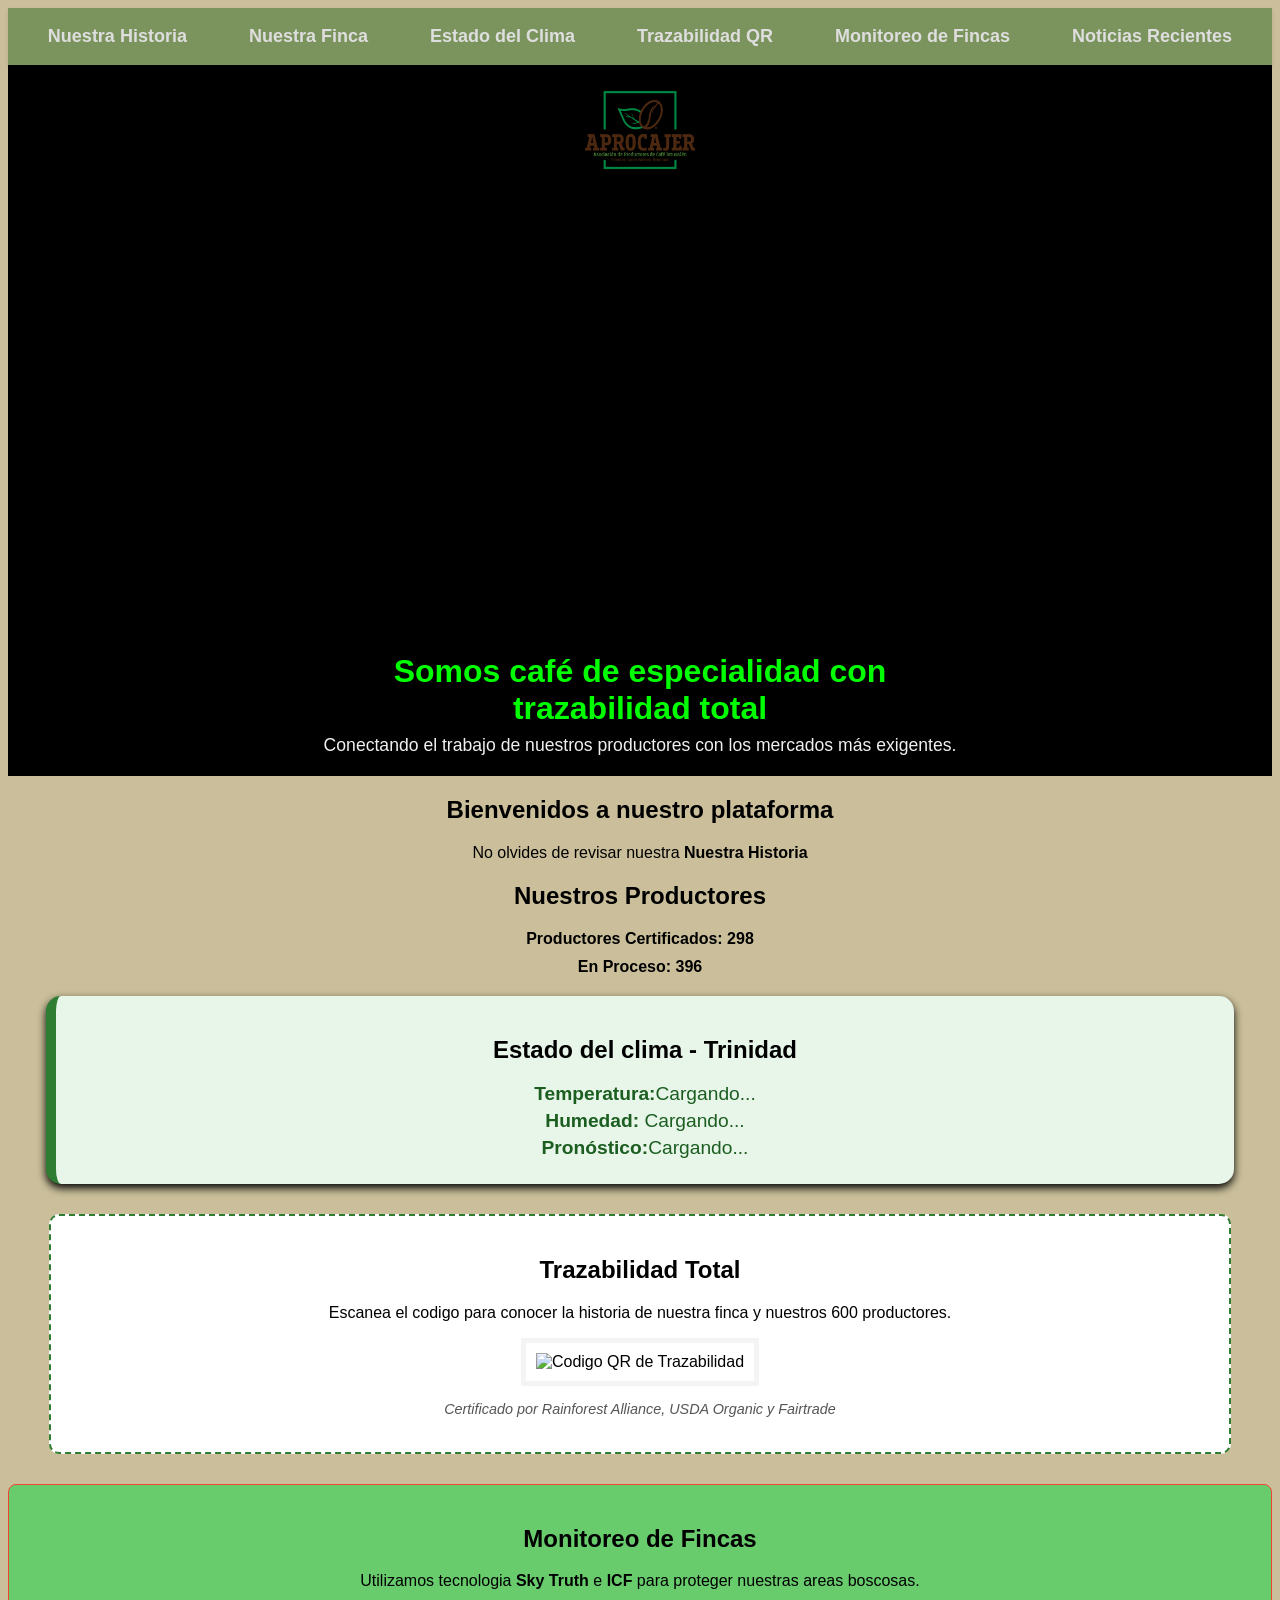
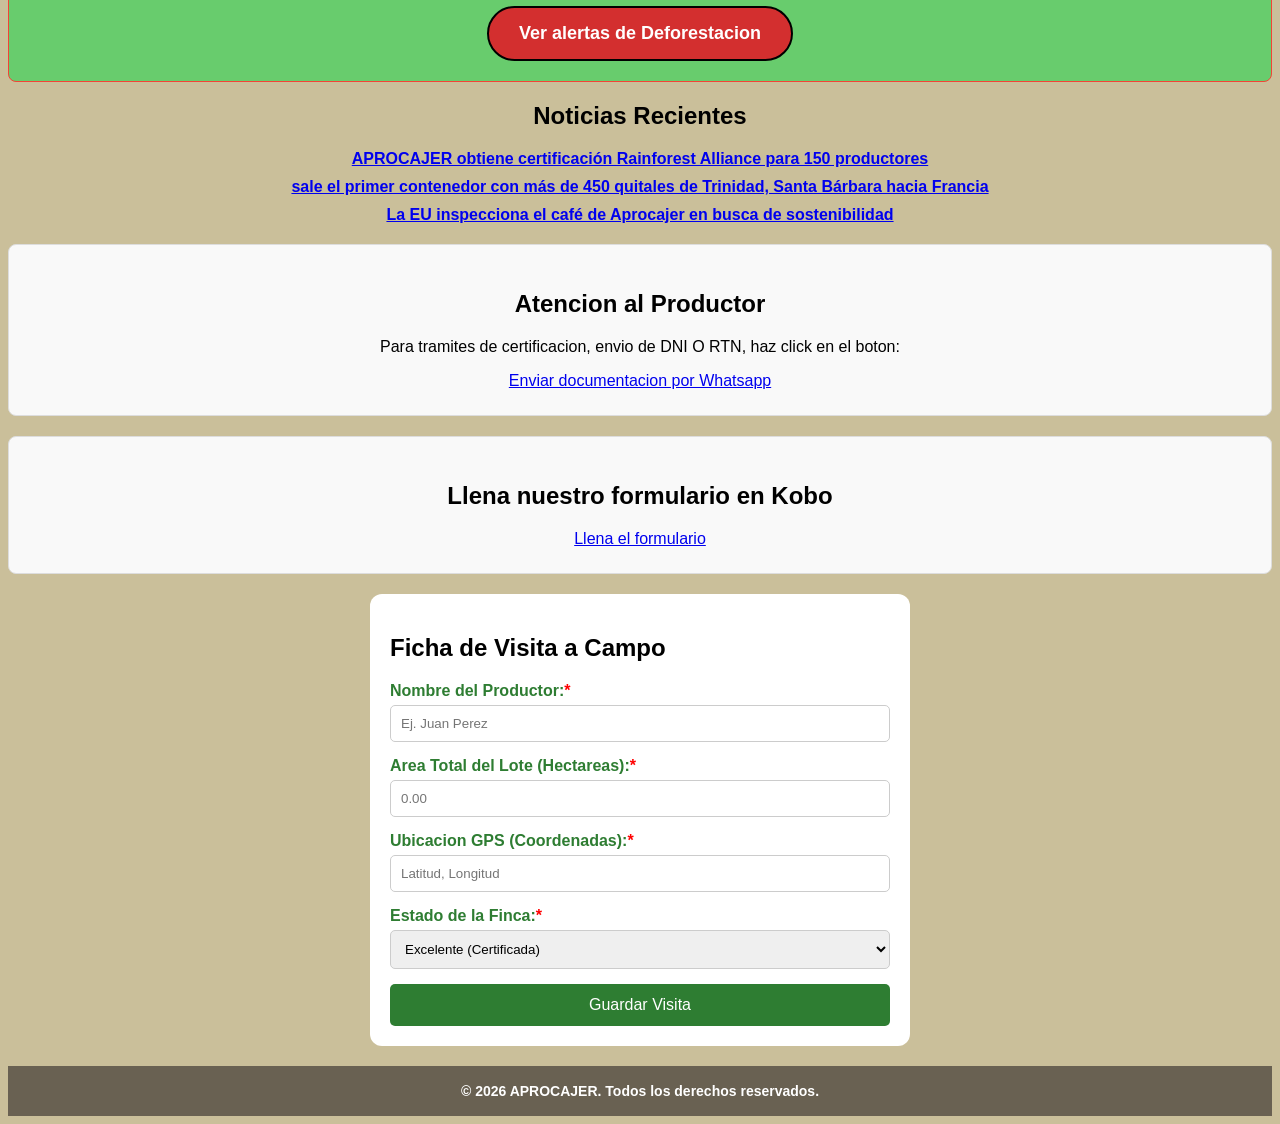
==== index.html @ a58c4db8 "Add files via upload" ====
<!doctype html>
<html lang="es">
    <head>
        <link rel="icon" sizes="192x192" href="https://static.wixstatic.com/media/a79cad_beacf4405a8041438db55306ce63fc14%7Emv2.png/v1/fill/w_192%2Ch_192%2Clg_1%2Cusm_0.66_1.00_0.01/a79cad_beacf4405a8041438db55306ce63fc14%7Emv2.png" type="image/png">
       <link rel="shortcut icon" href="https://static.wixstatic.com/media/a79cad_beacf4405a8041438db55306ce63fc14%7Emv2.png/v1/fill/w_32%2Ch_32%2Clg_1%2Cusm_0.66_1.00_0.01/a79cad_beacf4405a8041438db55306ce63fc14%7Emv2.png" type="image/png">
       <link rel="apple-touch-icon" href="https://static.wixstatic.com/media/a79cad_beacf4405a8041438db55306ce63fc14%7Emv2.png/v1/fill/w_180%2Ch_180%2Clg_1%2Cusm_0.66_1.00_0.01/a79cad_beacf4405a8041438db55306ce63fc14%7Emv2.png" type="image/png">
        <meta charset="UTF-8">
        <link rel="stylesheet" href="Estilos.css">
        <title>Trazabilidad - APROCAJER</title>
    </head>
    <body>
        <header>
            <nav class="menu-navegacion">
                <ul>
                    <li class="historia"><a href="historia.html">Nuestra Historia</a></li>
                    <li class="finca"><a href="finca.html">Nuestra Finca</a></li>
                    <li><a href="clima-card">Estado del Clima</a></li>
                    <li><a href="#trazabilidad-qr">Trazabilidad QR</a></li>
                    <li><a href="#monitoreo-fincas">Monitoreo de Fincas</a></li>
                    <li><a href="#noticias-recientes">Noticias Recientes</a></li>
                </ul>
            </nav>
            <section class="hero-video-seccion">
            <!-- Video de fondo en formato horizontal completo -->
            <video autoplay muted loop playsinline class="video-fondo">
            <source src="VisitaCARICAFE.mp4" type="video/mp4">
            Tu navegador no soporta videos de fondo.
            </video>
    
            <div class="capa-oscura"></div>
    
            <!-- NUEVA ESTRUCTURA: Logo arriba y contenido abajo -->
            <div class="capa-interactiva">
                <div class="logo-superior">
                <img src="logo-aprocajer.png" alt="Logo de APROCAJER" class="logo-hero">
                </div>
        
                <div class="contenido-inferior">
                <h1>Somos café de especialidad con trazabilidad total</h1>
                <p>Conectando el trabajo de nuestros productores con los mercados más exigentes.</p>
                </div>
            </div>
            </section>
        </header>
        <main>
            <section>
                <h2>Bienvenidos a nuestro plataforma</h2>
                <p>No olvides de revisar nuestra <strong>Nuestra Historia</strong></p>
            </section>
            <section>
                <h2>Nuestros Productores</h2>
                <ul>
                    <li>Productores Certificados: 298</li>
                    <li>En Proceso: 396</li>
                </ul>
            </section>
            <section class="clima-card">
                <h2>Estado del clima - Trinidad</h2>
                <div class="datos-clima" id="contenedor-clima">
                    <p><strong>Temperatura:</strong><span id="temp-val">Cargando...</span></p>
                    <p><strong>Humedad: </strong><span id="hum-val">Cargando...</span></p>
                    <p><strong>Pronóstico:</strong><span id="pron-val">Cargando...</span></p>
                </div>
            </section>
            <section class="trazabilidad-qr">
                <h2>Trazabilidad Total</h2>
                <p>Escanea el codigo para conocer la historia de nuestra finca y nuestros 600 productores.</p>
                <div class="qr-container">
                    <img src="https://api.qrserver.com/v1/create-qr-code/?size=150x150&data=https://fincajerusalen.com" alt="Codigo QR de Trazabilidad">
                </div>
                <p class="nota-qr"><i>Certificado por Rainforest Alliance, USDA Organic y Fairtrade</i></p>
            </section>
            <section class="alertas-section">
                <h2>Monitoreo de Fincas</h2>
                <p>Utilizamos tecnologia <b>Sky Truth</b> e <b>ICF</b> para proteger nuestras areas boscosas.</p>
                <button class="btn-alerta" onclick="alert('Cargando mapa de deforestacion...')">Ver alertas de Deforestacion</button>
            </section>
            <article class="noticias-section">
                <h2>Noticias Recientes</h2>
                <ul>
                    <li><a href="https://myforestcoffee.com/wp-content/uploads/2023/06/Rainforest-Alliance-Asosiacion-de-productores-de-cafe-Jerusalen-Certificado.pdf">APROCAJER obtiene certificación Rainforest Alliance para 150 productores</a></li>
                    <li><a href="https://www.facebook.com/SeIdentificaConSuGente/posts/tecoemprende-hoy-sale-el-primer-contenedor-con-m%C3%A1s-de-450-quitales-de-trinidad-s/1626424399492507/">sale el primer contenedor con más de 450 quitales de Trinidad, Santa Bárbara hacia Francia</a></li>
                    <li><a href="https://www.facebook.com/latribunahonduras/posts/-la-eu-inspecciona-el-caf%C3%A9-de-aprocajer-en-busca-de-sostenibilidad-un-paso-hacia/1600272928771210/">La EU inspecciona el café de Aprocajer en busca de sostenibilidad</a></li>
                </ul>
            </article>
            <section class="contacto-productores">
                <h2>Atencion al Productor</h2>
                <p>Para tramites de certificacion, envio de DNI O RTN, haz click en el boton:</p>
                <a href="https://wa.me/50498157658?text=hola,%20envio%20mi%20documentacion%20para%20el%20expediente%20de%20APROCAJER" class="btn-whatsapp" target="_blank">Enviar documentacion por Whatsapp</a>
            </section>
            <section class="contacto-productores">
                <h2>Llena nuestro formulario en Kobo</h2>
                <a href="https://ee.kobotoolbox.org/x/nhEEJat8">Llena el formulario</a>
            </section>
            <section class="formulario-visita">
                <h2>Ficha de Visita a Campo</h2>
                <form>
                    <div class="campo">
                        <label>Nombre del Productor:<span style="color: red;">*</span></label>
                        <input type="text" placeholder="Ej. Juan Perez" required>
                    </div>
                    <div class="campo">
                        <label>Area Total del Lote (Hectareas):<span style="color: red;">*</span></label>
                        <input type="number" step="0.01" placeholder="0.00" required>
                    </div>
                    <div class="campo">
                        <label>Ubicacion GPS (Coordenadas):<span style="color: red;">*</span></label>
                        <input type="text" placeholder="Latitud, Longitud" required>
                    </div>
                    <div class="campo">
                        <label>Estado de la Finca:<span style="color: red;">*</span></label>
                        <select>
                            <option value="excelente">Excelente (Certificada)</option>
                            <option value="proceso">En Proceso de Certificacion</option>
                            <option value="alerta">Alerta de Deforestacion</option>
                        </select>
                    </div>
                    <button type="buttom" class="btn-guardar" onclick="confirmarRegistro()">Guardar Visita</button>
                </form>
            </section>
        </main>
        <footer>
            <p>&copy; 2026 APROCAJER. Todos los derechos reservados.</p>
        </footer>
        <script>
            function confirmarRegistro() {
                alert("¡Registro Exitoso!\nLos datos de la finca han sido guardados en la base de datos de APROCAJER.\nProximo paso: Analisis de Deforestacion con Sky Truth.");
            }
        </script>
        <script>
            // Clima card
document.addEventListener('DOMContentLoaded', () => {
    obtenerClimaTrinidad();
});

async function obtenerClimaTrinidad() {
    // API de OpenWeather apuntando a Trinidad, Santa Bárbara mediante coordenadas concretas
    // (Asegúrate de reemplazar 'TU_API_KEY' con tu token real de OpenWeather)
    const lat = "15.1333";
    const lon = "-88.2333";
    const apiKey = "396e043c091a3efd4b03fb23b6b2a990"; 
    const urlAPI = `https://api.openweathermap.org/data/2.5/weather?lat=${lat}&lon=${lon}&appid=${apiKey}&units=metric&lang=es`;

    try {
        const respuesta = await fetch(urlAPI);
        if (!respuesta.ok) throw new Error('Error de conexión con OpenWeather');

        const datos = await respuesta.json();

        // Extraemos los datos reales en tiempo real adaptados a la estructura de OpenWeather
        // OpenWeather agrupa la temperatura y humedad dentro de 'main', y el estado del clima en un array llamado 'weather'
        const temperatura = Math.round(datos.main.temp);
        const humedad = datos.main.humidity;
        const condicionText = datos.weather[0].description; // Devuelve descripciones como "lluvia moderada", "cielo claro", etc.

        // Análisis lógico para el pronóstico enfocado en agricultura/fertilización
        let recomendacion = condicionText;
        
        if (humedad > 85 || condicionText.toLowerCase().includes("lluvia")) {
            recomendacion = "Riesgo de lavado (No ideal para fertilizar)";
        } else if (temperatura > 30) {
            recomendacion = "Evaporación alta (Aplicar temprano o tarde)";
        } else {
            recomendacion = "Ideal para fertilización / labores de campo";
        }

        // Aquí puedes continuar con la lógica para renderizar 'recomendacion', 'temperatura', etc., en tu interfaz
        console.log({ temperatura, humedad, condicionText, recomendacion });

    } catch (error) {
        console.error("Error al obtener el clima:", error);
    }
}
        </script>
    </body>
</html>
---- Estilos.css ----
body {
    font-family: Arial, Helvetica, sans-serif;
    background-color: #f4f4f4;
    text-align: center;
    background-color: #cabf9a;
    background-size: cover;
    background-position: center;
    background-repeat: no-repeat;
}

/* Menu de navegación */
.menu-navegacion {
    background-color: rgba(39, 101, 29, 0.479);
    padding: 10px 0;
    box-shadow: 0 2px 4px rgba(0, 0, 0, 0.1); /*Sombra sutil para dar profundidad */
    position: sticky; /*Se mantiene fijo en la parte superior al hacer scroll */
    top: 0;
    z-index: 1000;
}

.menu-navegacion ul {
    list-style-type: none; /* Elimina los puntos de la lista */
    margin: 0;
    padding: 0;
    display: flex;
    justify-content: center;
    align-items: center;
    flex-wrap: wrap; /* Permite que los elementos se ajusten en varias líneas si es necesario */
}

.menu-navegacion li {
    margin: 0 15px; /* Espacio entre los elementos del menú */
}

.menu-navegacion a {
    color: #dedede;
    text-decoration: none; 
    font-family: 'Segoe UI', Tahoma, Geneva, Verdana, sans-serif;
    font-weight: bold;
    font-size: 18px;
    padding: 8px 16px;
    display: inline-block;
    transition: all 0.3s ease; /* Transición suave para hover y active */
    border-radius: 4px; /* Bordes redondeados para un aspecto más moderno */
}

.menu-navegacion a:hover {
    background-color: #e6ab23;
    color: #000000; /* Cambia el color del texto al hacer hover para mejorar la legibilidad */
    transform: translateY(-2px); /* Efecto de elevación al hacer hover */
}

.menu-navegacion a::active {
    background-color: #0fed0f;
}
/* ==========================================================================
   ESTILOS RESPONSIVOS PARA EL VIDEO DE BIENVENIDA (COMPUTADORA Y CELULAR)
   ========================================================================== */

/* Contenedor principal: Por defecto en computadoras mantiene el formato panorámico */
.hero-video-seccion {
    position: relative;
    width: 100%;
    height: auto;
    aspect-ratio: 16 / 9;
    background-color: #000000;
    overflow: hidden;
}

/* El video se adapta al contenedor */
.video-fondo {
    position: absolute;
    top: 50%;
    left: 50%;
    width: 100%;
    height: 100%;
    object-fit: contain; /* Muestra el video completo horizontal */
    transform: translate(-50%, -50%);
    z-index: 1;
}

/* Capa translúcida oscura para mejorar la lectura de las letras */
.capa-oscura {
    position: absolute;
    top: 0;
    left: 0;
    width: 100%;
    height: 100%;
    background: rgba(0, 0, 0, 0.56); /* Un poco más oscura para fuentes legibles */
    z-index: 2;
}

/* Capa interactiva que distribuye el logo arriba y letras abajo */
.capa-interactiva {
    position: absolute;
    top: 0;
    left: 0;
    width: 100%;
    height: 100%;
    display: flex;
    flex-direction: column;
    justify-content: space-between;
    align-items: center;
    padding: 20px;
    box-sizing: border-box;
    z-index: 3;
}

.logo-superior {
    display: flex;
    justify-content: center;
    width: 100%;
}

.logo-hero {
    max-width: 120px;
    height: auto;
    filter: drop-shadow(2px 2px 8px rgba(0,0,0,0.6));
}

.contenido-inferior {
    text-align: center;
    color: #ffffff;
    font-family: 'Segoe UI', Tahoma, Geneva, Verdana, sans-serif;
    width: 100%;
    max-width: 800px;
}

/* El texto cambia a color blanco para que contraste con la capa oscura y no choque con el fondo */
.contenido-inferior h1 {
    font-size: 2rem;
    color: #00ff00; 
    margin-bottom: 8px;
    text-shadow: 2px 2px 10px rgba(0, 0, 0, 0.9);
    font-weight: bold;
}

.contenido-inferior p {
    font-size: 1.1rem;
    color: #f0f0f0;
    text-shadow: 1px 1px 6px rgba(0, 0, 0, 0.9);
    margin: 0;
}

/* 📱 AJUSTES EXCLUSIVOS PARA TELÉFONOS CELULARES (Pantallas menores a 768px) */
    @media (max-width: 768px) {
    .hero-video-seccion {
        /* En el celular quitamos la proporción fija para evitar que se estire infinitamente */
        aspect-ratio: auto; 
        height: 320px; /* Le asignamos una altura estática fija y controlada para pantallas verticales */
    }

    .video-fondo {
        /* Obligamos al video horizontal a encajar dentro del recuadro del celular sin salirse */
        width: 100%;
        height: 100%;
        object-fit: cover; /* Cambia a cover solo en celular para rellenar el espacio estético sin romper el flujo de la web */
    }

    .logo-hero {
        max-width: 90px; /* Reducimos un poco el tamaño del logo para pantallas pequeñas */
    }

    .contenido-inferior h1 {
        font-size: 1.5rem; /* Letras más compactas para que no saturen el espacio en el teléfono */
    }

    .contenido-inferior p {
        font-size: 0.99rem;
    }
}

h1 {
    color: green;
    font-family:'Lucida Sans', 'Lucida Sans Regular', 'Lucida Grande', 'Lucida Sans Unicode', Geneva, Verdana, sans-serif;
    font-size: 95px;
    margin: 70px;
}

ul {
    list-style-type: none;
    padding: 0;
}

li {
    margin-bottom: 10px;
    font-weight: bold;
}

.clima-card {
    background-color: #e8f5e9;
    border-radius: 15px;
    padding: 20px;
    margin: 20px auto;
    width: 90%;
    box-shadow: 0 4px 8px rgba(0, 0, 0, 1);
    border-left: 10px solid #2e7d32;
}

.datos-clima p {
    font-size: 1.2rem;
    color: #1b5e20;
    margin: 5px 0;
}

.trazabilidad-qr {
    background-color: #ffffff;
    border: 2px dashed #2e7d32;
    padding: 20px;
    margin: 30px auto;
    width: 90%;
    border-radius: 10px;
}

.qr-container img {
    border: 5px solid #f4f4f4;
    padding: 10px;
    background: white;
}

.nota-qr {
    font-size: 0.9rem;
    color: #555;
    margin-top: 15px;
}

.contacto-productores {
    background-color: #f9f9f9;
    padding: 25px;
    margin-top: 20px;
    border-radius: 8px;
    border: 1px solid #ddd;
}

.btn.whatsapp {
    display: inline-block;
    background-color: #25d366;
    color: white;
    padding: 12px 25px;
    text-decoration: none;
    font-weight: bold;
    border-radius: 5px;
    margin-top: 10px;
    transition: background-color 0.3s;
}

.btn-whatsapp:hover {
    background-color: #128c7e;
}

.formulario-visita {
    background-color: #ffffff;
    padding: 20px;
    margin: 20px auto;
    border-radius: 12px;
    box-shadow: 0 4px 6px rgba(0,0,0,0,1);
    max-width: 500px;
    text-align: left;
}

.campo {
    margin-bottom: 15px;
}

.campo label {
    display: block;
    font-weight: bold;
    color: #2e7d32;
    margin-bottom: 5px;
}

.campo input, .campo select {
    width: 100%;
    padding: 10px;
    border: 1px solid #ccc;
    border-radius: 5px;
    box-sizing: border-box;
}

.btn-guardar {
    background-color: #2e7d32;
    color: white;
    padding: 12px;
    width: 100%;
    border: none;
    border-radius: 5px;
    font-size: 16px;
    cursor: pointer;
}

.alertas-section {
    background-color: #68cc6d;
    border: 1px solid #f44336;
    border-radius: 8px;
    margin-top: 30px;
    padding: 20px;
}

.btn-alerta {
    background-color: #d32f2f;
    color: white;
    padding: 15px 30px;
    font-size: 18px;
    border: black solid 2px;
    border-radius: 50px;
    cursor: pointer;
    transition: background-color 0.3s;
    font-weight: bold;
}

.btn-alerta:hover {
    background-color: #b71c1c;
}

em {
    color:blue;
    font-family:Cambria, Cochin, Georgia, Times, 'Times New Roman', serif;
    font-size: 38px;
    border: 5px solid red;
    
    padding: 5px 0;
}

/* 
 * -------------------------------------------------------------
 * © Copyright 2026 APROCAJER - Todos los derechos reservados.
 * Proyecto: Sistema de Trazabilidad y Agricultura de Precisión
 * Desarrollado por: Oscar David Mancia Rivera
 * Prohibida su reproducción parcial o total sin autorización.
 * -------------------------------------------------------------
 */
footer {
    width: 100%;
    padding: 3px 0px;
    background-color: rgba(42, 35, 35, 0.6);
    text-align: center;
    color: #ffffff;
    font-size: 14px;
    font-weight: bold;
    margin-top: 20px;
}
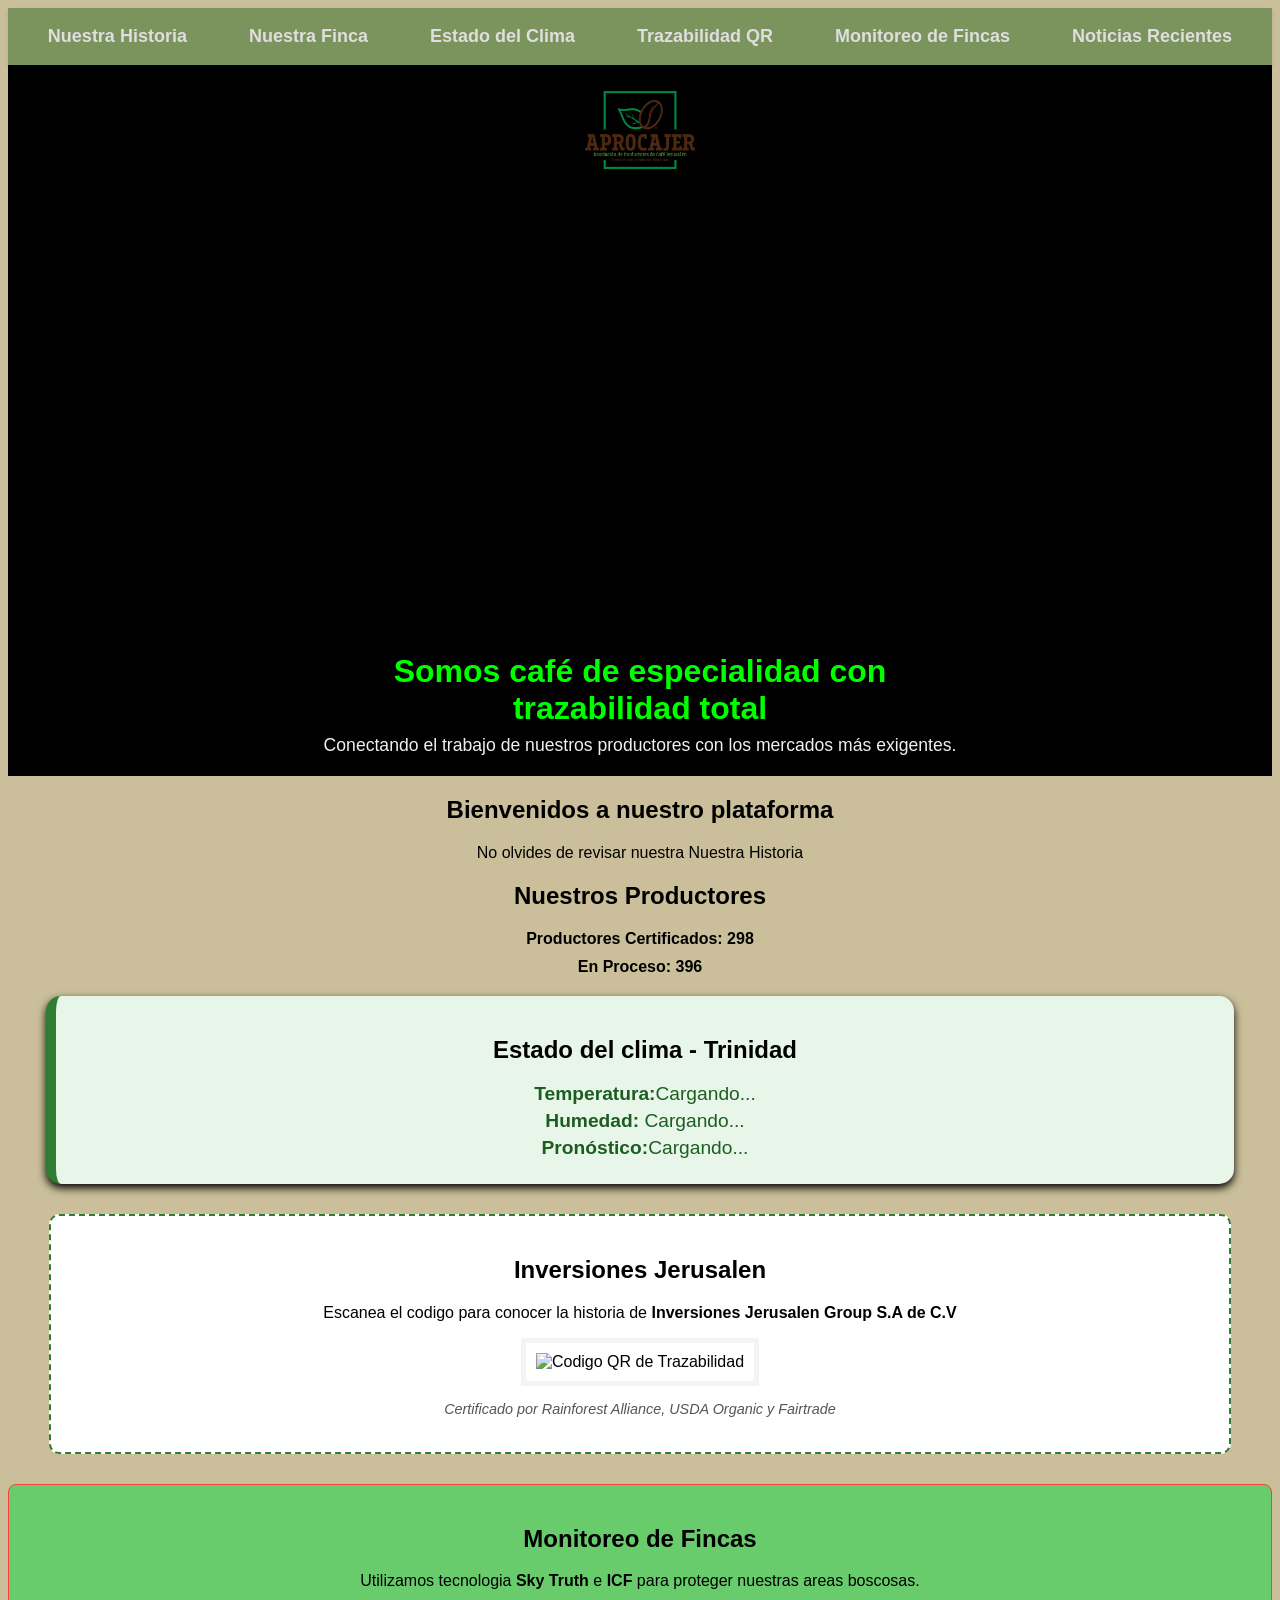
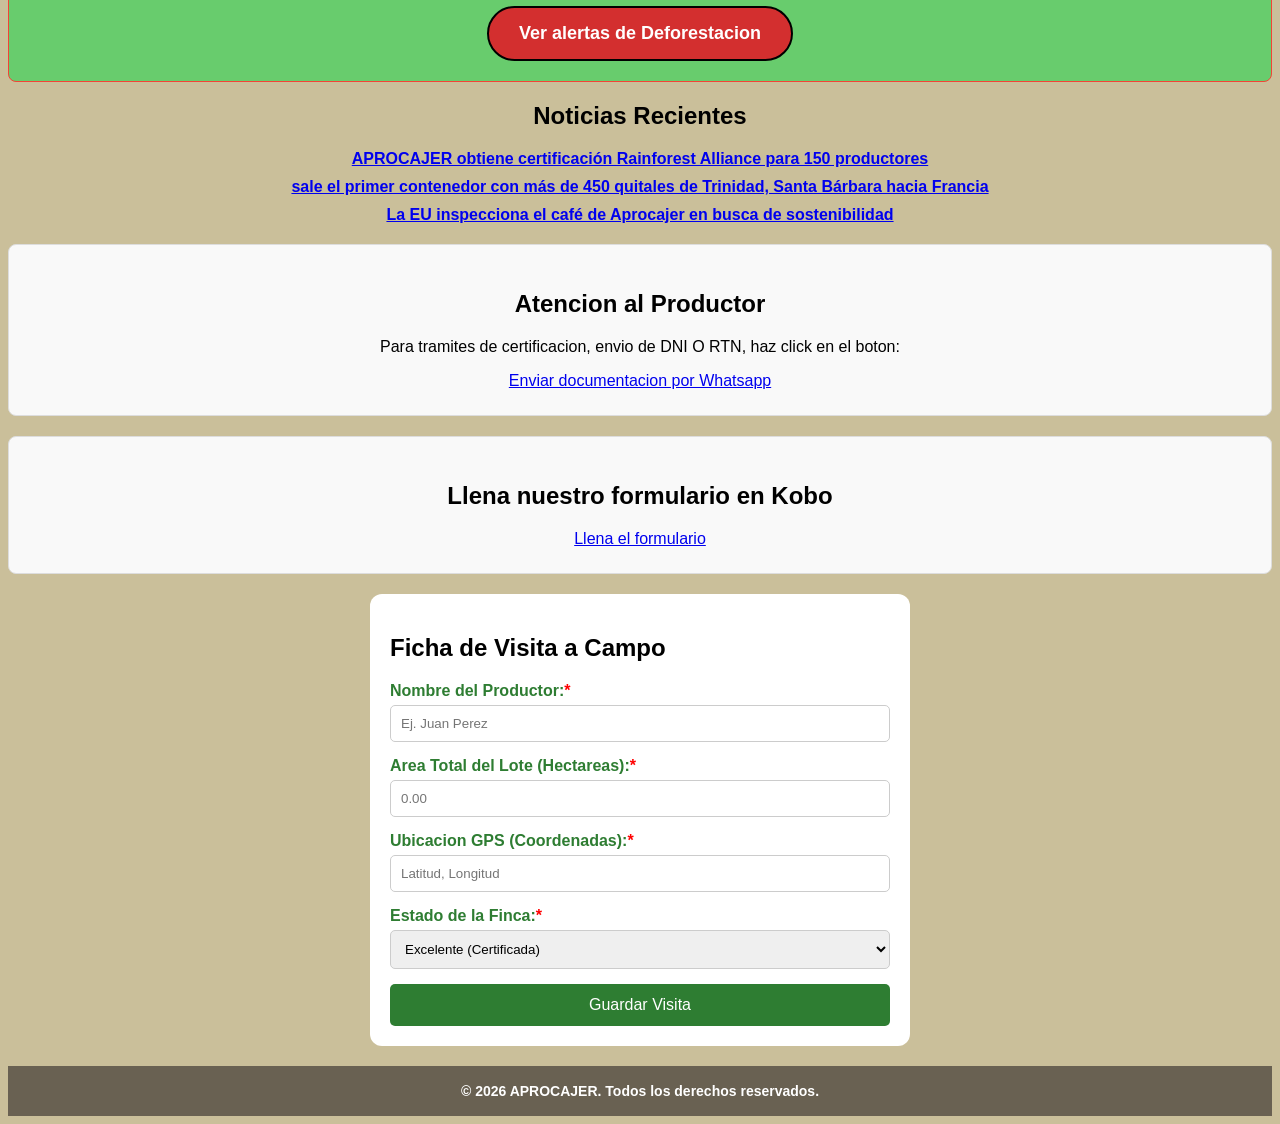
==== commit 2eb2e396: "Update index.html" ====
--- a/index.html
+++ b/index.html
@@ -6,7 +6,7 @@
        <link rel="apple-touch-icon" href="https://static.wixstatic.com/media/a79cad_beacf4405a8041438db55306ce63fc14%7Emv2.png/v1/fill/w_180%2Ch_180%2Clg_1%2Cusm_0.66_1.00_0.01/a79cad_beacf4405a8041438db55306ce63fc14%7Emv2.png" type="image/png">
         <meta charset="UTF-8">
         <link rel="stylesheet" href="Estilos.css">
-        <title>Trazabilidad - APROCAJER</title>
+        <title>Inversiones Jerusalen Group</title>
     </head>
     <body>
         <header>
@@ -45,7 +45,7 @@
         <main>
             <section>
                 <h2>Bienvenidos a nuestro plataforma</h2>
-                <p>No olvides de revisar nuestra <strong>Nuestra Historia</strong></p>
+                <p>No olvides de revisar nuestra Nuestra Historia</p>
             </section>
             <section>
                 <h2>Nuestros Productores</h2>
@@ -63,8 +63,8 @@
                 </div>
             </section>
             <section class="trazabilidad-qr">
-                <h2>Trazabilidad Total</h2>
-                <p>Escanea el codigo para conocer la historia de nuestra finca y nuestros 600 productores.</p>
+                <h2>Inversiones Jerusalen</h2>
+                <p>Escanea el codigo para conocer la historia de <strong>Inversiones Jerusalen Group S.A de C.V</strong></p>
                 <div class="qr-container">
                     <img src="https://api.qrserver.com/v1/create-qr-code/?size=150x150&data=https://fincajerusalen.com" alt="Codigo QR de Trazabilidad">
                 </div>
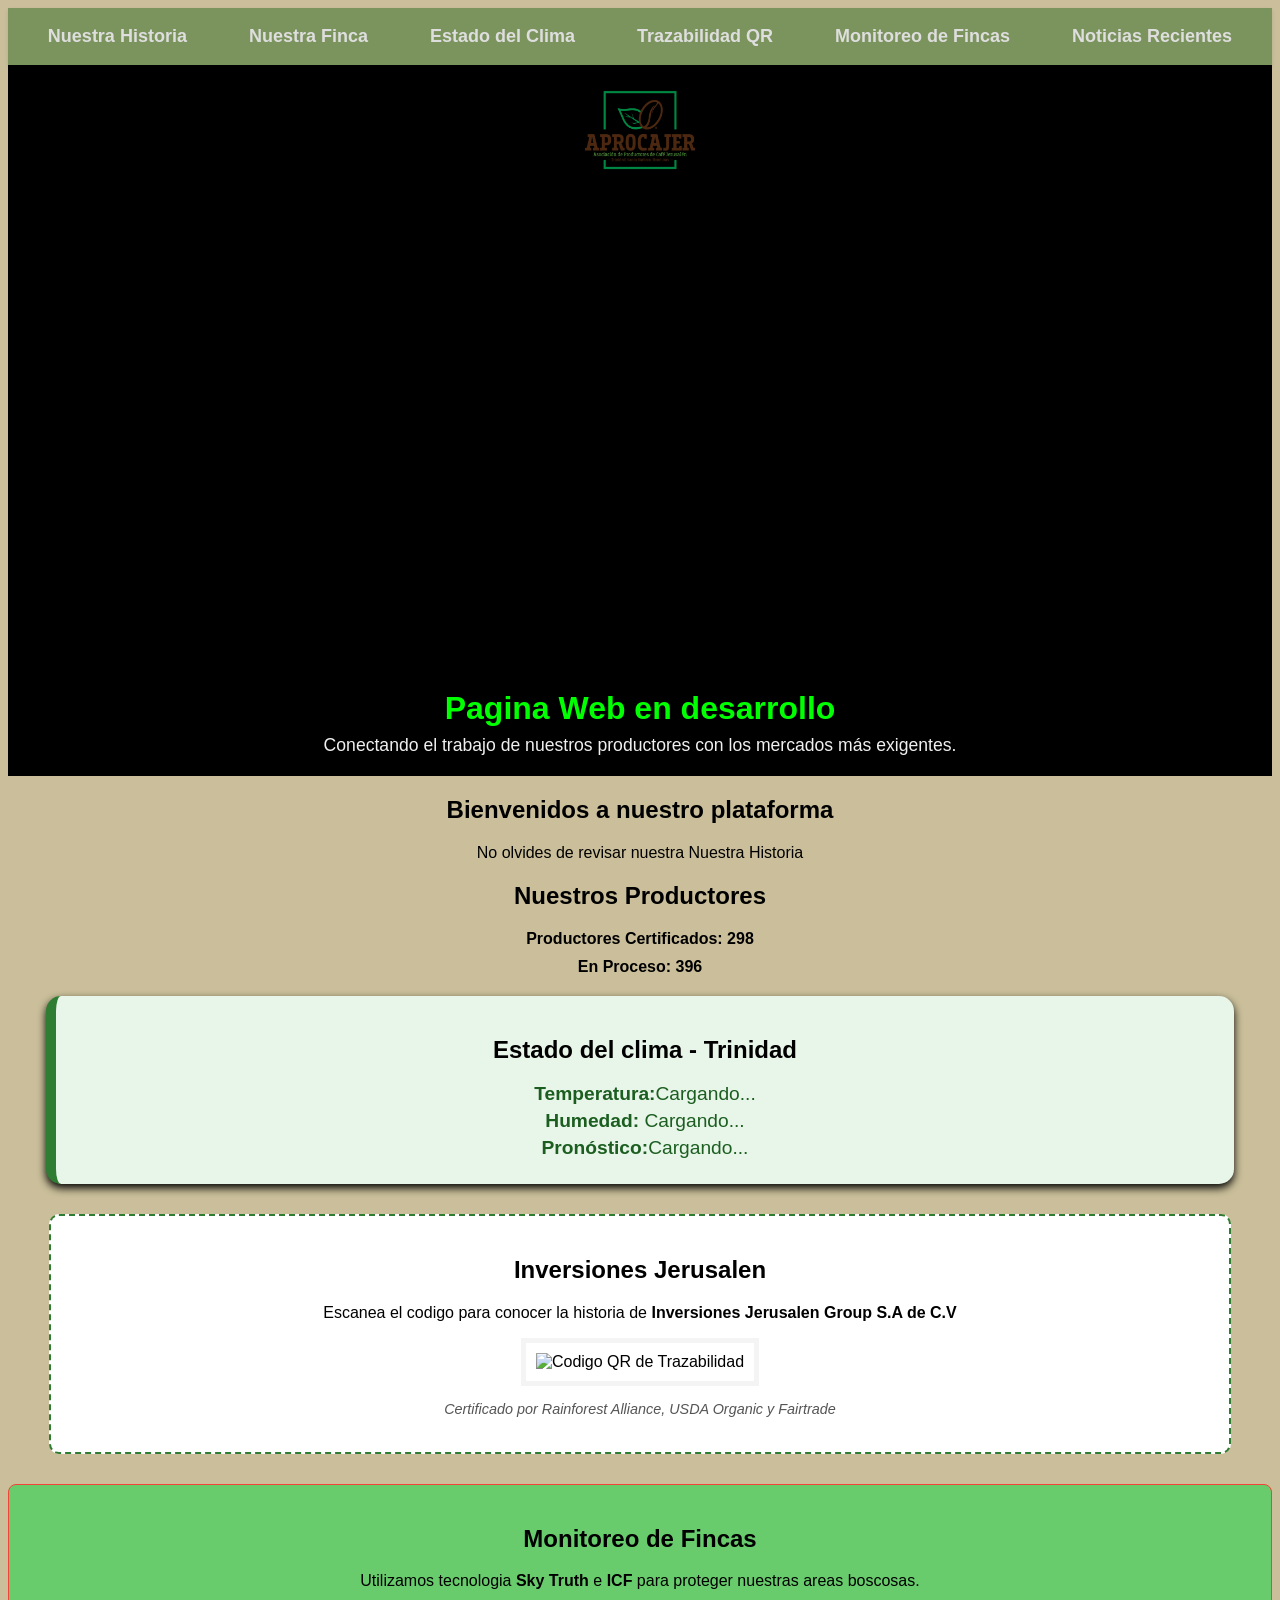
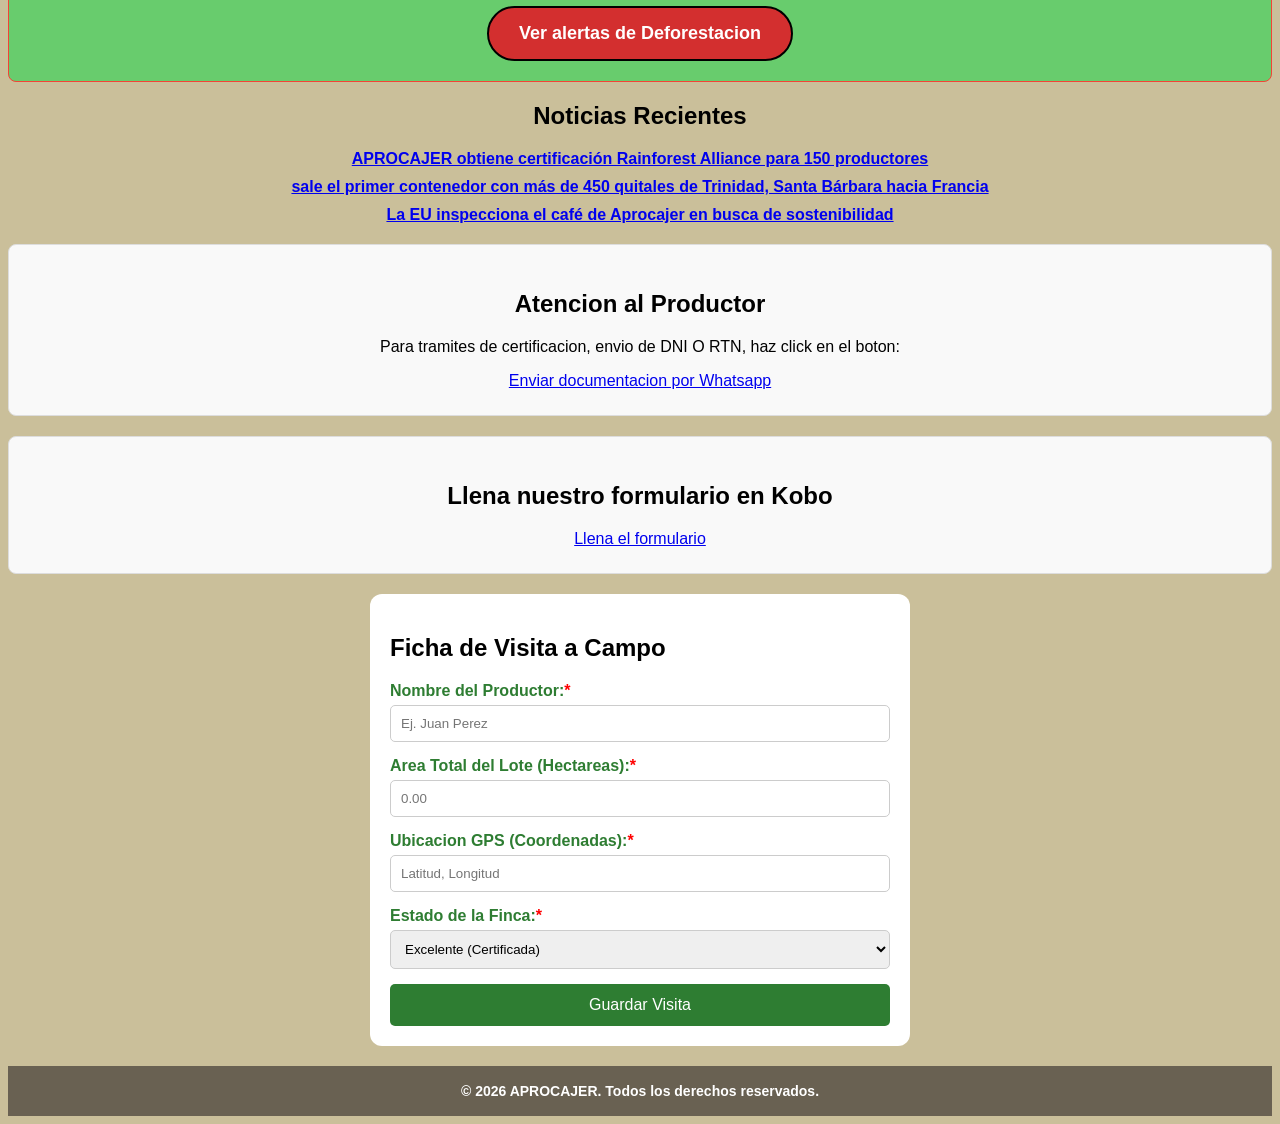
==== commit 994282f4: "Update index.html" ====
--- a/index.html
+++ b/index.html
@@ -36,7 +36,7 @@
                 </div>
         
                 <div class="contenido-inferior">
-                <h1>Somos café de especialidad con trazabilidad total</h1>
+                <h1>Pagina Web en desarrollo</h1>
                 <p>Conectando el trabajo de nuestros productores con los mercados más exigentes.</p>
                 </div>
             </div>
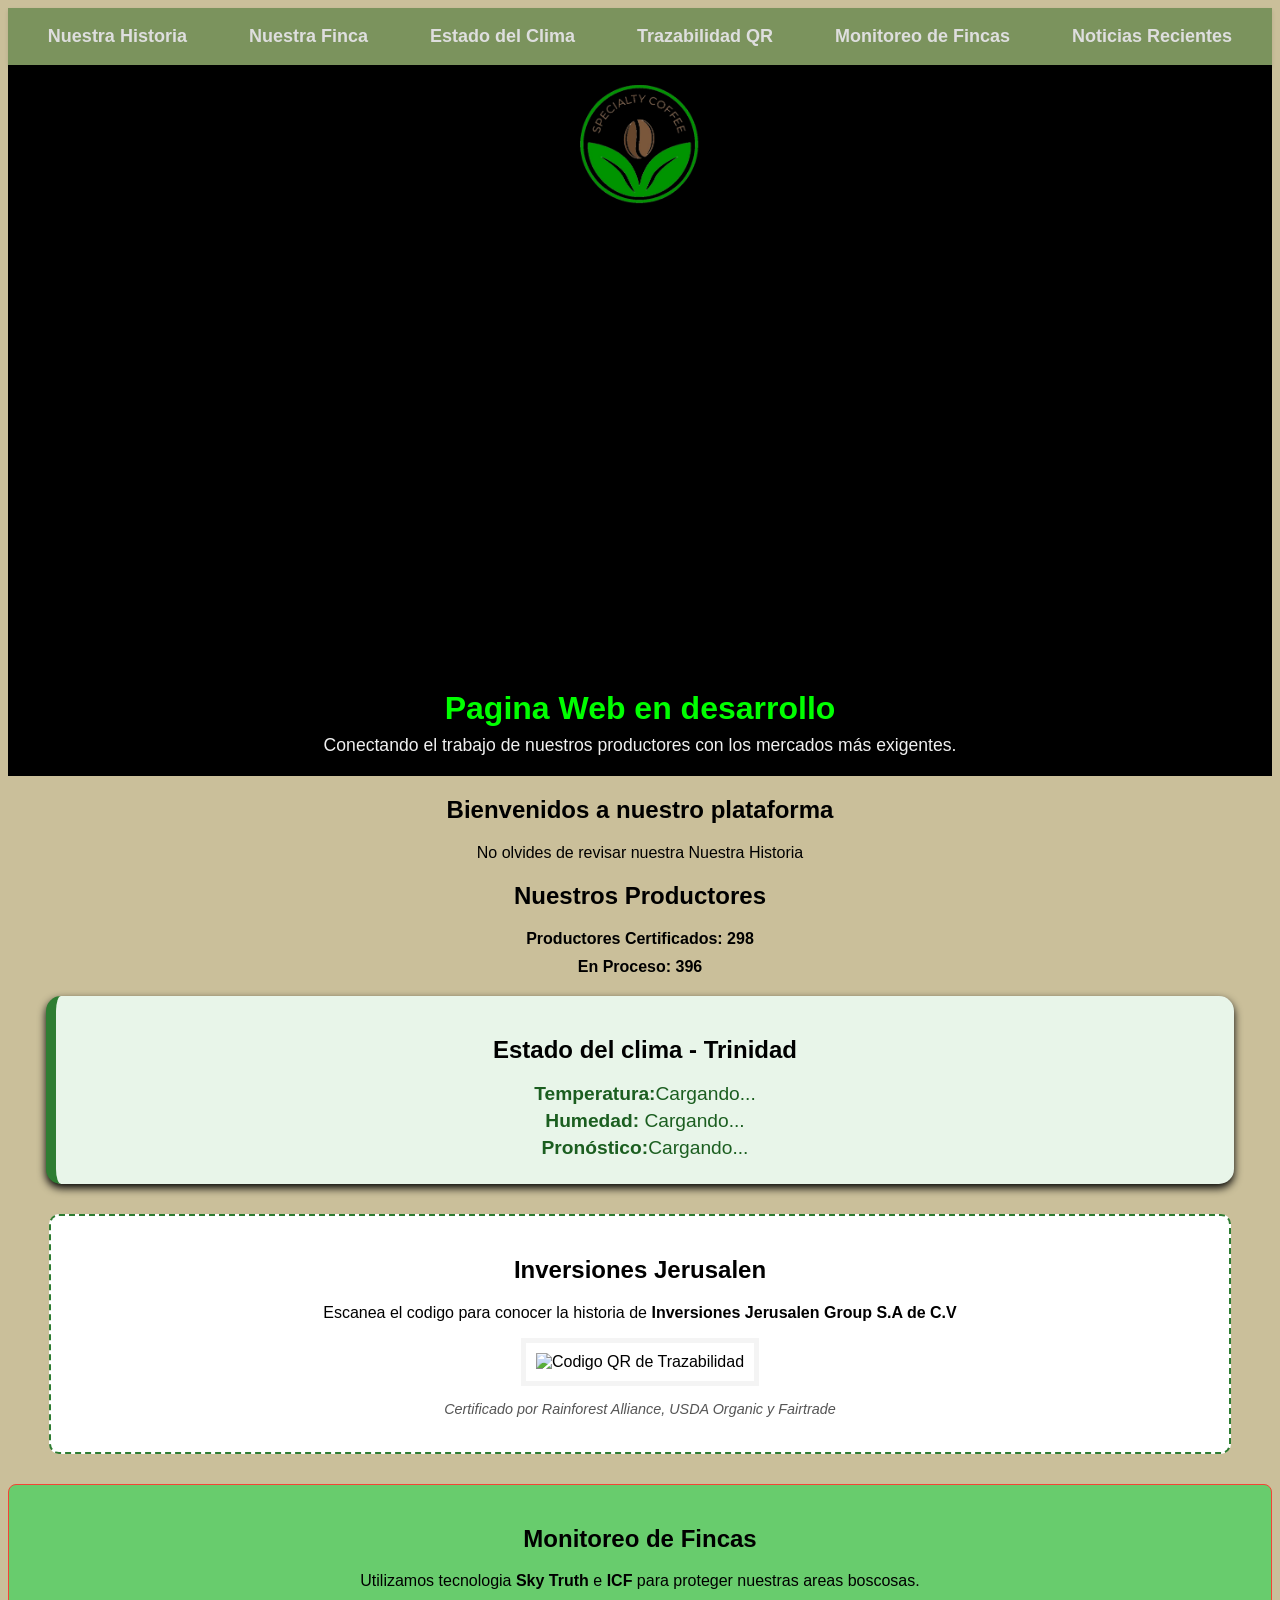
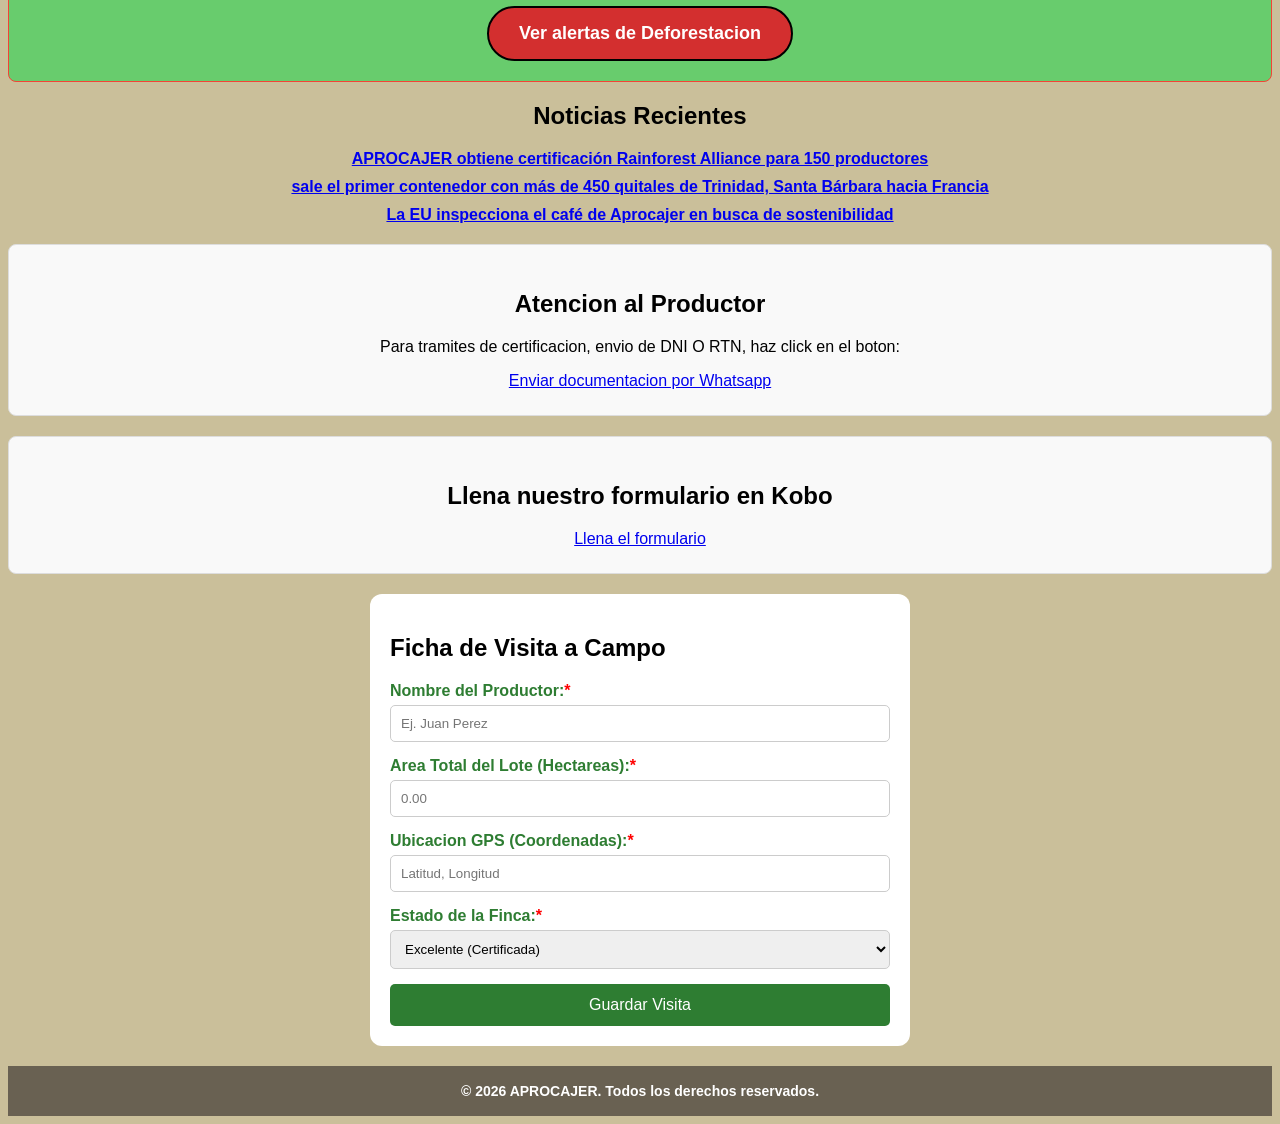
==== commit 03da4bda: "Update index.html" ====
--- a/index.html
+++ b/index.html
@@ -32,7 +32,7 @@
             <!-- NUEVA ESTRUCTURA: Logo arriba y contenido abajo -->
             <div class="capa-interactiva">
                 <div class="logo-superior">
-                <img src="logo-aprocajer.png" alt="Logo de APROCAJER" class="logo-hero">
+                <img src="logo-jerusalen.png" alt="Logo de APROCAJER" class="logo-hero">
                 </div>
         
                 <div class="contenido-inferior">
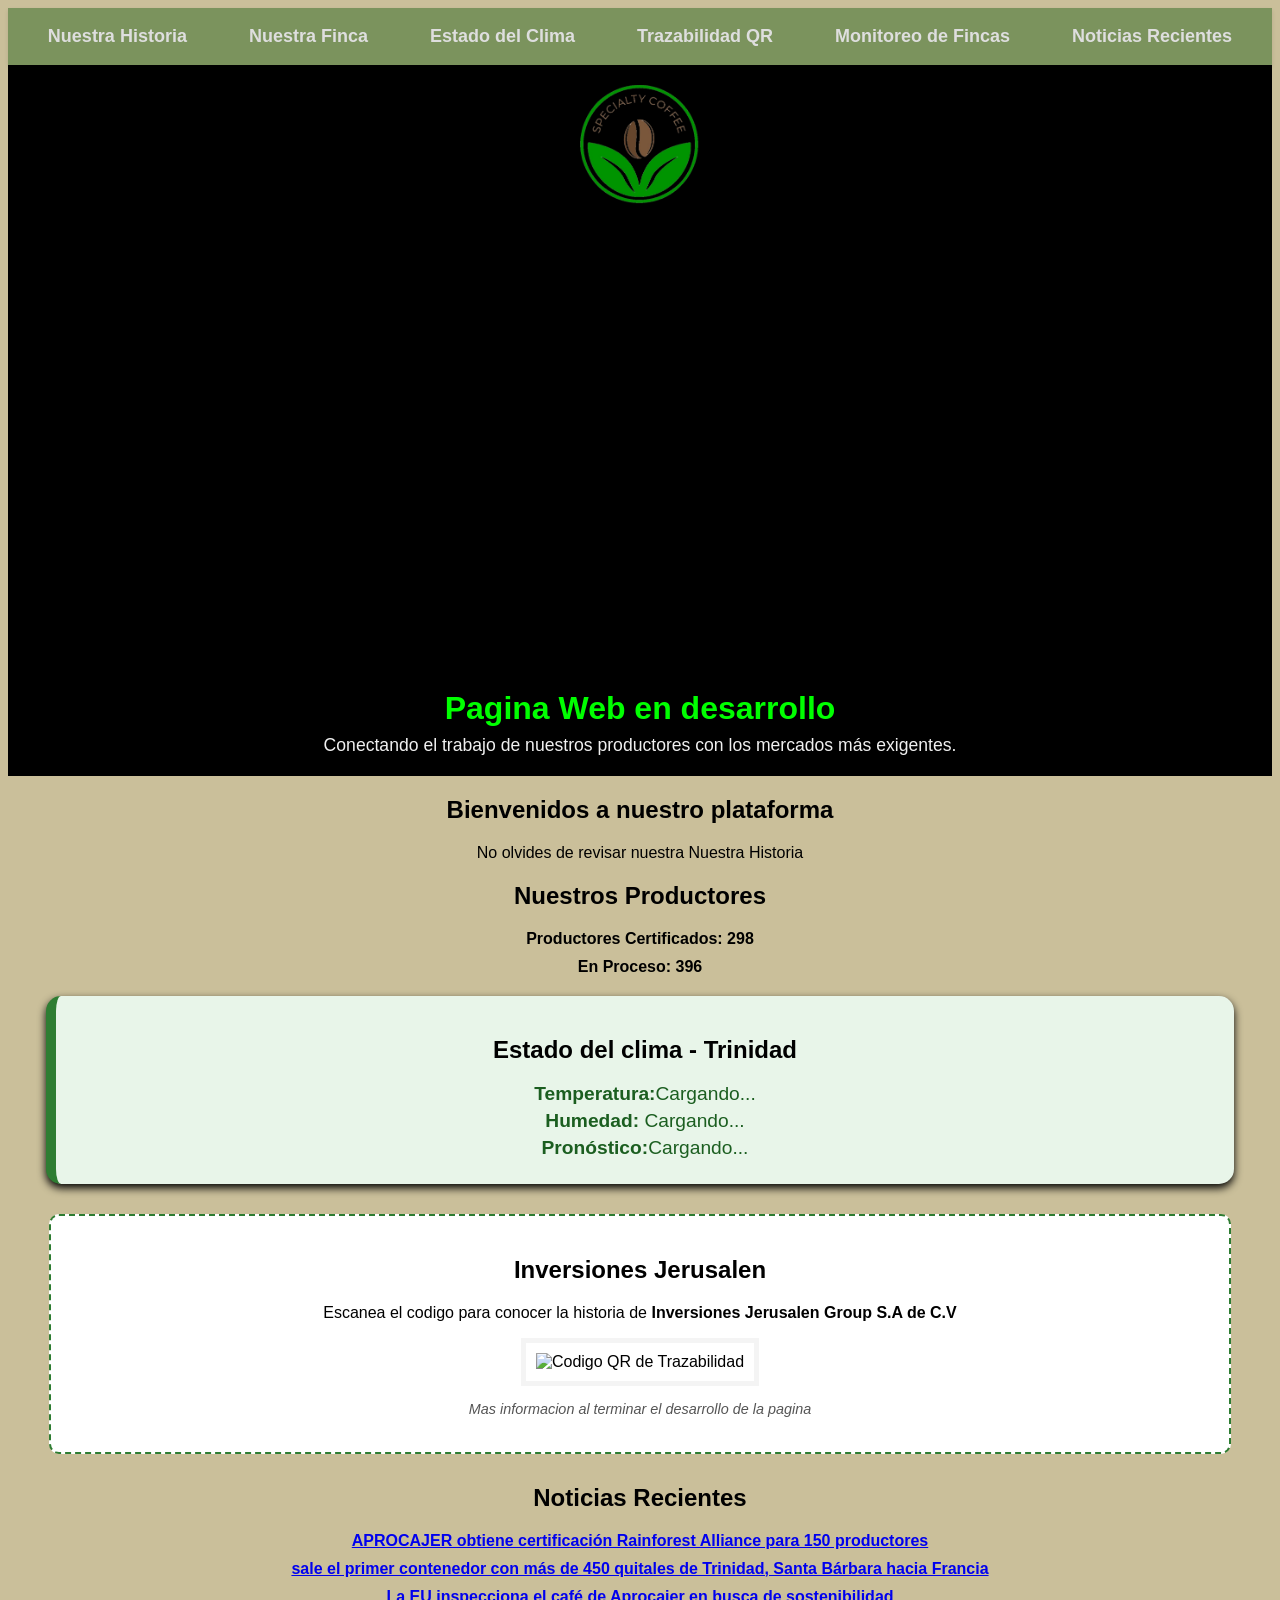
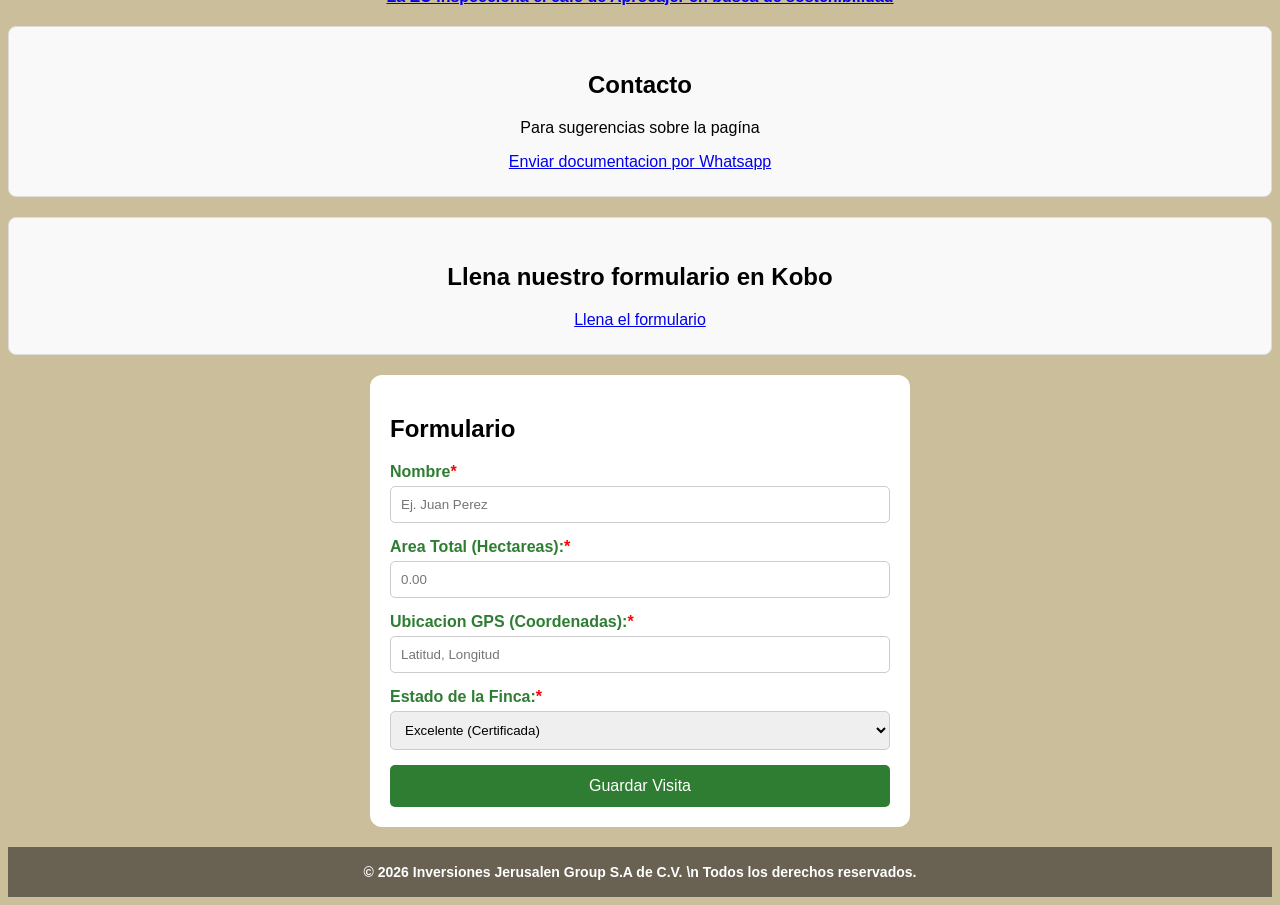
==== commit 6ded2c9f: "Update index.html" ====
--- a/index.html
+++ b/index.html
@@ -68,12 +68,7 @@
                 <div class="qr-container">
                     <img src="https://api.qrserver.com/v1/create-qr-code/?size=150x150&data=https://fincajerusalen.com" alt="Codigo QR de Trazabilidad">
                 </div>
-                <p class="nota-qr"><i>Certificado por Rainforest Alliance, USDA Organic y Fairtrade</i></p>
-            </section>
-            <section class="alertas-section">
-                <h2>Monitoreo de Fincas</h2>
-                <p>Utilizamos tecnologia <b>Sky Truth</b> e <b>ICF</b> para proteger nuestras areas boscosas.</p>
-                <button class="btn-alerta" onclick="alert('Cargando mapa de deforestacion...')">Ver alertas de Deforestacion</button>
+                <p class="nota-qr"><i>Mas informacion al terminar el desarrollo de la pagina</i></p>
             </section>
             <article class="noticias-section">
                 <h2>Noticias Recientes</h2>
@@ -84,8 +79,8 @@
                 </ul>
             </article>
             <section class="contacto-productores">
-                <h2>Atencion al Productor</h2>
-                <p>Para tramites de certificacion, envio de DNI O RTN, haz click en el boton:</p>
+                <h2>Contacto</h2>
+                <p>Para sugerencias sobre la pag&iacute;na</p>
                 <a href="https://wa.me/50498157658?text=hola,%20envio%20mi%20documentacion%20para%20el%20expediente%20de%20APROCAJER" class="btn-whatsapp" target="_blank">Enviar documentacion por Whatsapp</a>
             </section>
             <section class="contacto-productores">
@@ -93,14 +88,14 @@
                 <a href="https://ee.kobotoolbox.org/x/nhEEJat8">Llena el formulario</a>
             </section>
             <section class="formulario-visita">
-                <h2>Ficha de Visita a Campo</h2>
+                <h2>Formulario</h2>
                 <form>
                     <div class="campo">
-                        <label>Nombre del Productor:<span style="color: red;">*</span></label>
+                        <label>Nombre<span style="color: red;">*</span></label>
                         <input type="text" placeholder="Ej. Juan Perez" required>
                     </div>
                     <div class="campo">
-                        <label>Area Total del Lote (Hectareas):<span style="color: red;">*</span></label>
+                        <label>Area Total (Hectareas):<span style="color: red;">*</span></label>
                         <input type="number" step="0.01" placeholder="0.00" required>
                     </div>
                     <div class="campo">
@@ -120,7 +115,7 @@
             </section>
         </main>
         <footer>
-            <p>&copy; 2026 APROCAJER. Todos los derechos reservados.</p>
+            <p>&copy; 2026 Inversiones Jerusalen Group S.A de C.V. \n Todos los derechos reservados.</p>
         </footer>
         <script>
             function confirmarRegistro() {
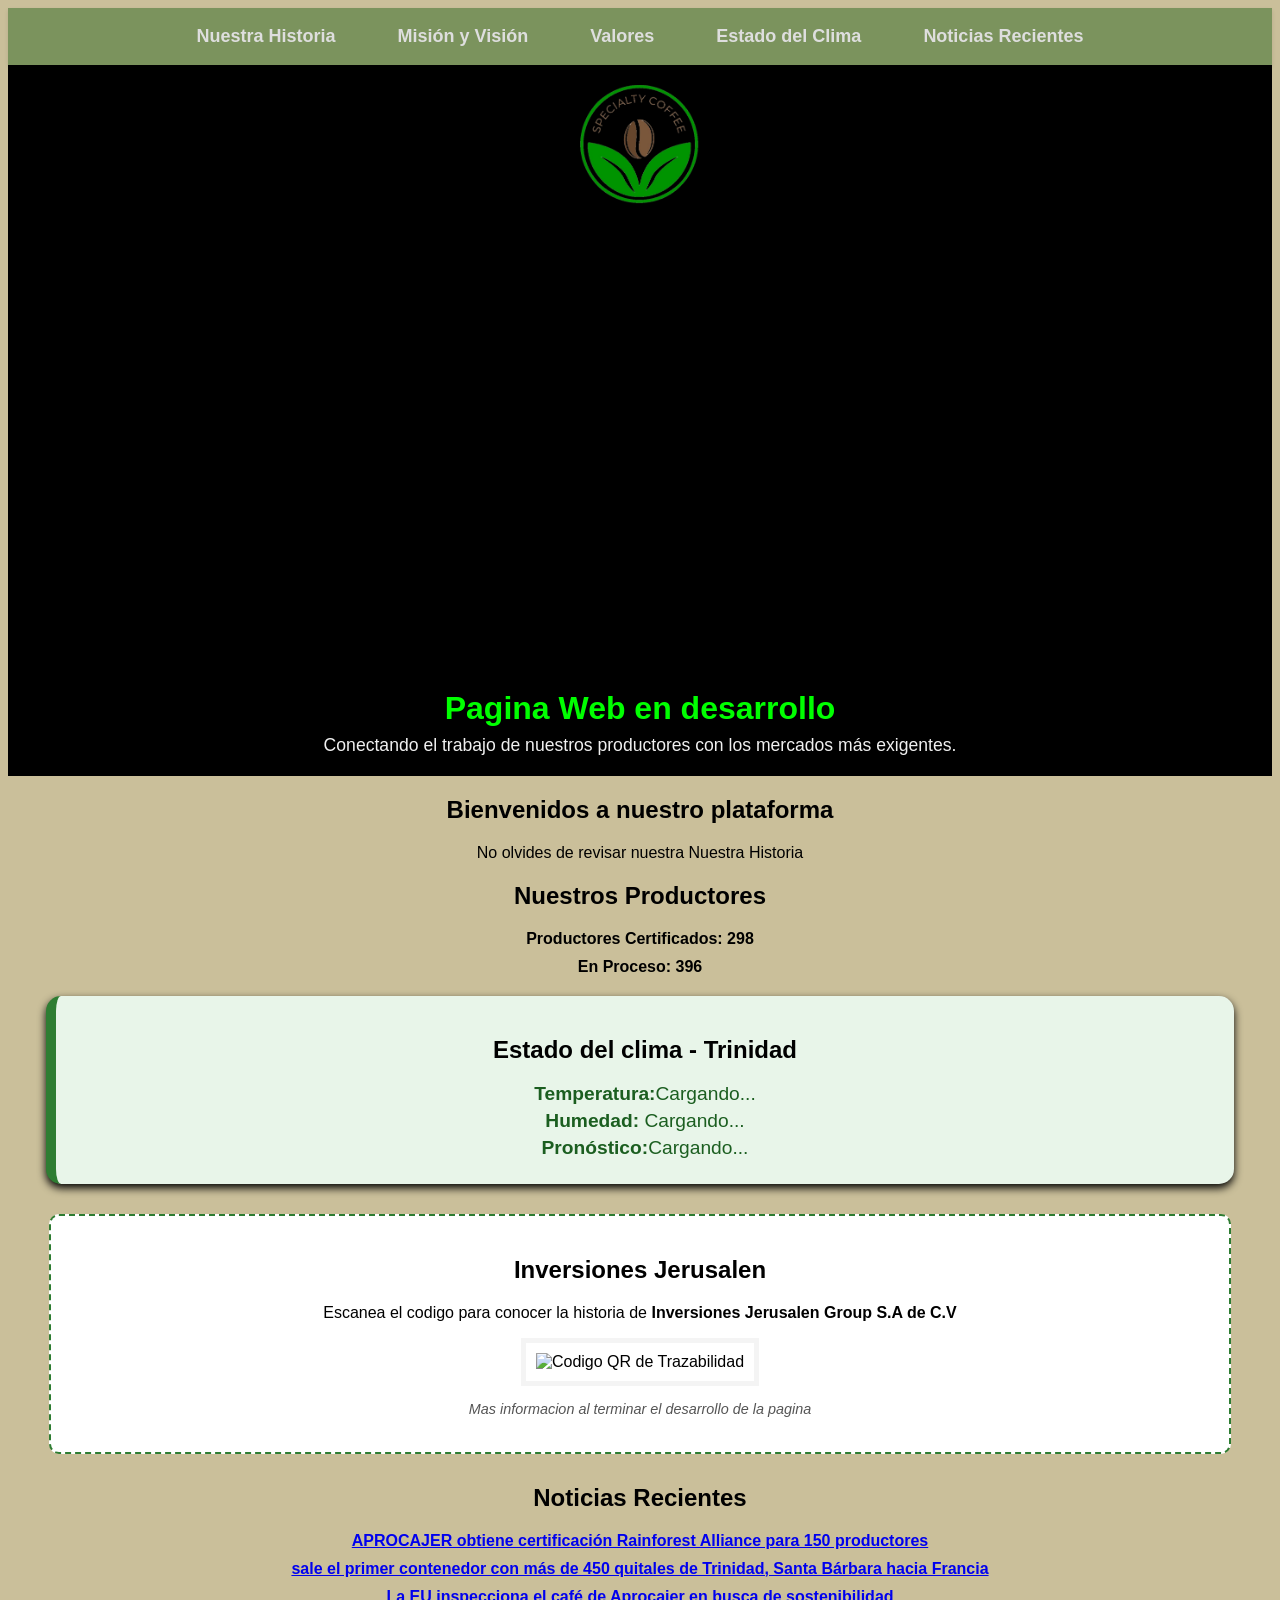
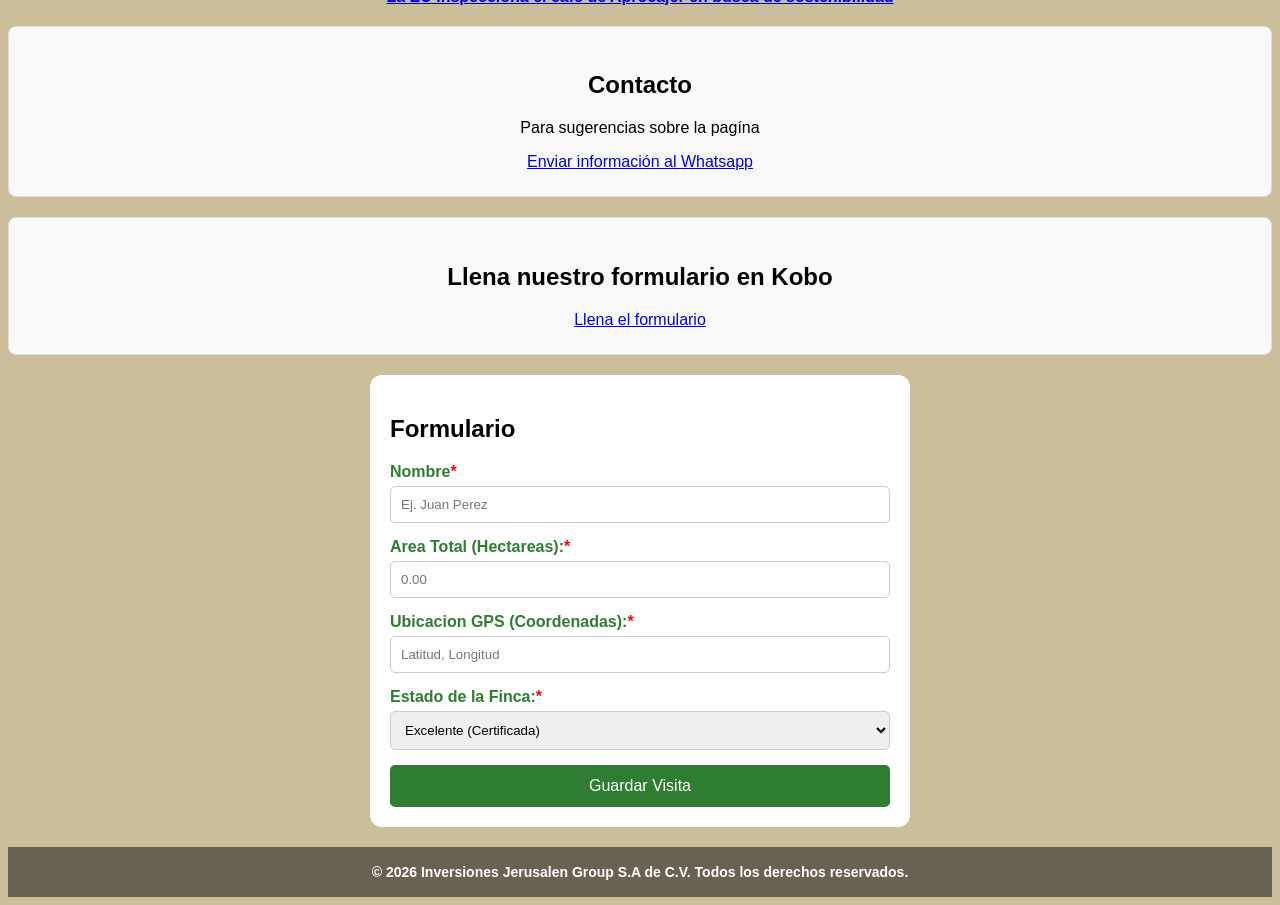
==== commit d9ca8ac7: "Update index.html" ====
--- a/index.html
+++ b/index.html
@@ -13,11 +13,10 @@
             <nav class="menu-navegacion">
                 <ul>
                     <li class="historia"><a href="historia.html">Nuestra Historia</a></li>
-                    <li class="finca"><a href="finca.html">Nuestra Finca</a></li>
-                    <li><a href="clima-card">Estado del Clima</a></li>
-                    <li><a href="#trazabilidad-qr">Trazabilidad QR</a></li>
-                    <li><a href="#monitoreo-fincas">Monitoreo de Fincas</a></li>
-                    <li><a href="#noticias-recientes">Noticias Recientes</a></li>
+                    <li class="mision-vision"><a href="finca.html">Misi&oacute;n y Visi&oacute;n</a></li>              
+                    <li><a href="Valores">Valores</a></li>
+                    <li><a src="clima-card">Estado del Clima</a></li>
+                    <li><a src="noticias-section">Noticias Recientes</a></li>
                 </ul>
             </nav>
             <section class="hero-video-seccion">
@@ -81,7 +80,7 @@
             <section class="contacto-productores">
                 <h2>Contacto</h2>
                 <p>Para sugerencias sobre la pag&iacute;na</p>
-                <a href="https://wa.me/50498157658?text=hola,%20envio%20mi%20documentacion%20para%20el%20expediente%20de%20APROCAJER" class="btn-whatsapp" target="_blank">Enviar documentacion por Whatsapp</a>
+                <a href="https://wa.me/50498157658?text=hola,%20envio%20mi%20documentacion%20para%20el%20expediente%20de%20APROCAJER" class="btn-whatsapp" target="_blank">Enviar información al Whatsapp</a>
             </section>
             <section class="contacto-productores">
                 <h2>Llena nuestro formulario en Kobo</h2>
@@ -115,7 +114,7 @@
             </section>
         </main>
         <footer>
-            <p>&copy; 2026 Inversiones Jerusalen Group S.A de C.V. \n Todos los derechos reservados.</p>
+            <p>&copy; 2026 Inversiones Jerusalen Group S.A de C.V. Todos los derechos reservados.</p>
         </footer>
         <script>
             function confirmarRegistro() {
